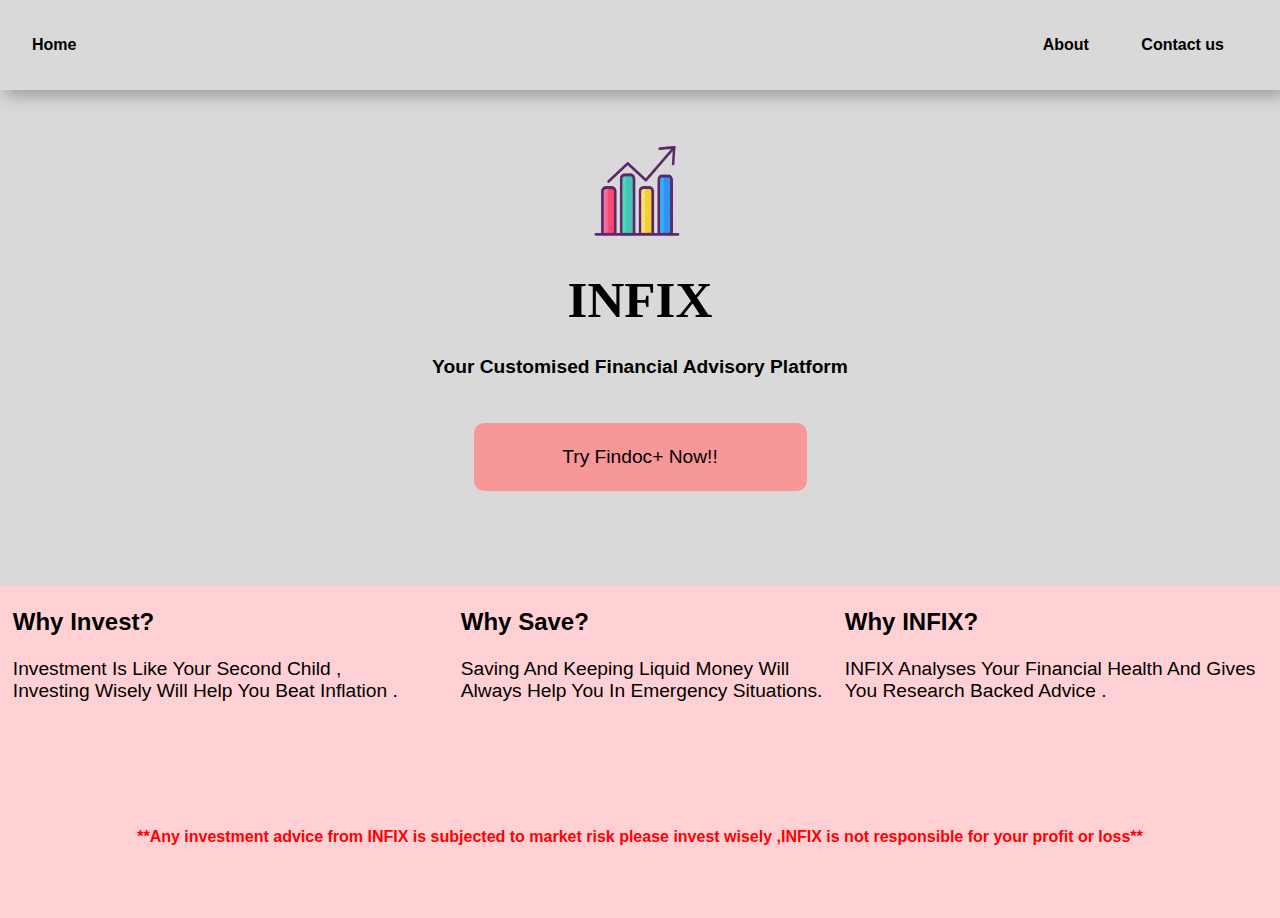
==== index1.html @ a71ea7bb "tempo commit" ====
<!DOCTYPE html>
<html lang="en">
<head>
    <meta charset="UTF-8">
    <meta name="viewport" content="width=device-width, initial-scale=1.0">
    <title>Document</title>
    <link rel="stylesheet" href="style1.css">
</head>
<body>
    <div class="bg">
        
         <div class="nav">
          <div class="text">Home</div>  
          <div class="nright">
            <p class="text2">About</p>
            <p class="text2">Contact us</p>
         </div> 
         </div>

         <div class="mid">
            <div class="mid1">
                <img src="logo.png" alt="" class="logo">
            </div>
            <div class="mid2">INFIX</div>
            <div class="mid3">your customised financial advisory platform</div>
            <div class="mid4">try findoc+ now!!</div>
         </div>
        
    </div>
    <div class="bg2">
        <div class="downleft">
            <div class="dlu">
                why invest?
            </div>
            <div class="dld">

Investment is like your 
second child ,<br> investing wisely 
will help you beat inflation .

            </div>
        </div>
        <div class="downmid">
            <div class="dlu">
                why save?
            </div>
            <div class="dld">

Saving and keeping liquid 
money will always help you 
in emergency situations.

            </div>
        </div>
        <div class="downright">
            <div class="dlu">
                why INFIX?
            </div>
            <div class="dld">

INFIX analyses your financial 
health and gives you research
backed advice .


            </div>
        </div>
        <div class="downsmall">
            Explore-learn-invest-with Infix
        </div>
        
    </div>
    <div class="footer">
        **Any investment advice from INFIX is subjected to market risk please invest wisely ,INFIX 
is not responsible for your profit or loss** 
    </div>
    
    
</body>
</html>
---- style1.css ----
*{
    margin: 0;
    padding: 0;
}
body{
    overflow-x:hidden;

}
.bg{
    width: 100vw;
    height: 65vh;
    background-color: #D9D9D9;
    /* border: 2px solid black; */
}

.nav{
    height: 10vh;
    width: 100vw;
    font-family: Arial, Helvetica, sans-serif;
    font-weight: 600;
    display: flex;
    align-items: center;
    box-shadow:0.3em 0.3em 1em rgba(0, 0, 0, 0.3); 
    justify-content: space-between;
}
.nright{
    padding-right: 2em;
}
.text{
    padding: 2em;
}
.text2{
    padding: 1.5em;
    width: 20vw;
    text-align: center;
    display: inline;
}
.mid1
{
    display: flex;
    justify-content: center;
}
.mid2{
    font-family: Garamond, serif;
    display: flex;
    justify-content: center;
    margin-top: 3vh;
    font-size:3.2em ;
    font-weight: 600;
}
.mid3{
      font-family: Arial, Helvetica, sans-serif;
    text-transform: capitalize;
    display: flex;
    justify-content: center;
    font-weight: 600;
    margin-top: 3vh;
    font-size: larger;
    text-align: center;
}
.mid{
    display: flex;
    flex-direction: column;
    align-items: center;
}
.mid4{
    height: 5.5vh;
    width: 35vh;
    background-color: #F89797;
    display: flex;
    justify-content: center;
    margin-top: 2vh;
    padding: 1vh;
    align-items: center;
    border-radius: 10px;
    text-transform: capitalize;
    font-weight: 500;
    font-size: larger;
    margin-top: 5vh;
    font-family: Arial, Helvetica, sans-serif;
}
.downleft{
    height: 25vh;
    width: 35vw;
    
}
.downmid{
    height: 25vh;
    width: 30vw;
    
}
.downright{
    height: 25vh;
    width: 35vw;
    
}


.dlu{
    margin-top: 2.5vh;
    margin-left: 1vw;
    font-weight: 600;
    font-size: x-large;
}
.bg2{
    display: inline-flex;
    font-family: Arial, Helvetica, sans-serif;
    text-transform: capitalize;
    margin-bottom: 3vh;
    justify-content: space-around;
}
.dld{
    margin-left: 1vw;
    margin-top: 2.5vh;
    font-size: larger;
}
.logo{
    height: 12vh;
    width: 12vh;
    padding-top: 5vh;
}
.bg2{
    height: 25vh;
    width: 100vw;
    background-color: #FFD1D4;
    margin-bottom: 0%;

}
.footer{
    width: 100vw;
    background-color: #FFD1D4;
    height: 10vh;
    display: flex;
    justify-content: center;
    text-align: center;
    padding-top: 2vh;
    font-family: Arial, Helvetica, sans-serif;
    font-weight: 700;
    color: #FF0000;
}
.downsmall{
    display: none;
}
@media screen and (max-width: 500px) {
    .downleft{
       display: none;
    }
    .downright{
        display: none;
     }
     .downmid{
        display: none;
     }
     .downsmall{
        display: flex;
        justify-content: center;
        align-items: center;
        text-align: center;
        font-family: Arial, Helvetica, sans-serif;
        font-weight: bolder;
        font-size: 1.5em;
     }
}
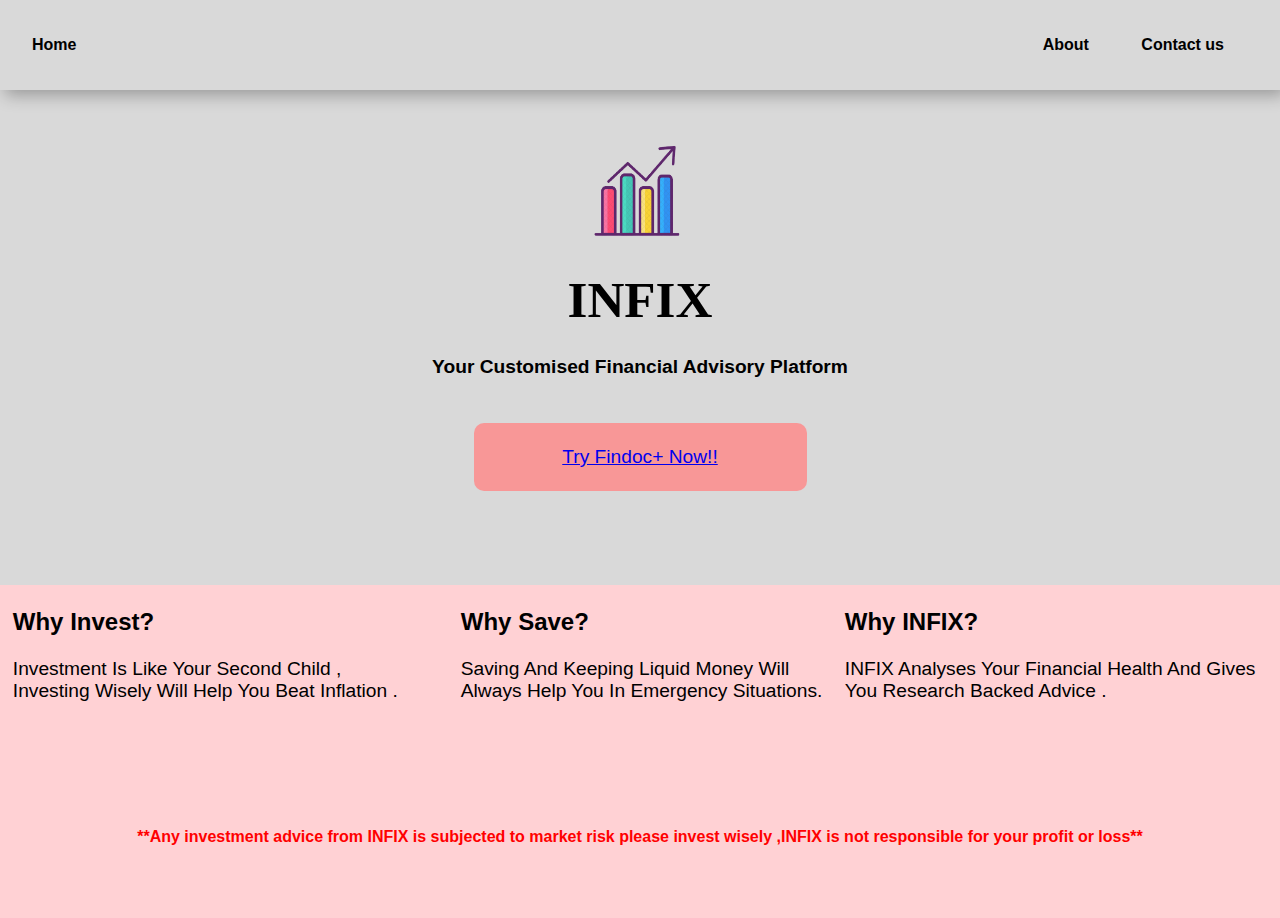
==== commit 23fceca4: "addedlink" ====
--- a/index1.html
+++ b/index1.html
@@ -21,9 +21,9 @@
             <div class="mid1">
                 <img src="logo.png" alt="" class="logo">
             </div>
-            <div class="mid2">INFIX</div>
-            <div class="mid3">your customised financial advisory platform</div>
-            <div class="mid4">try findoc+ now!!</div>
+            <div class="mid2">  INFIX</div>
+            <div class="mid3">Your customised financial advisory platform</div>
+            <div class="mid4"> <a href="index.html">Try findoc+ now!!</a></div>
          </div>
         
     </div>
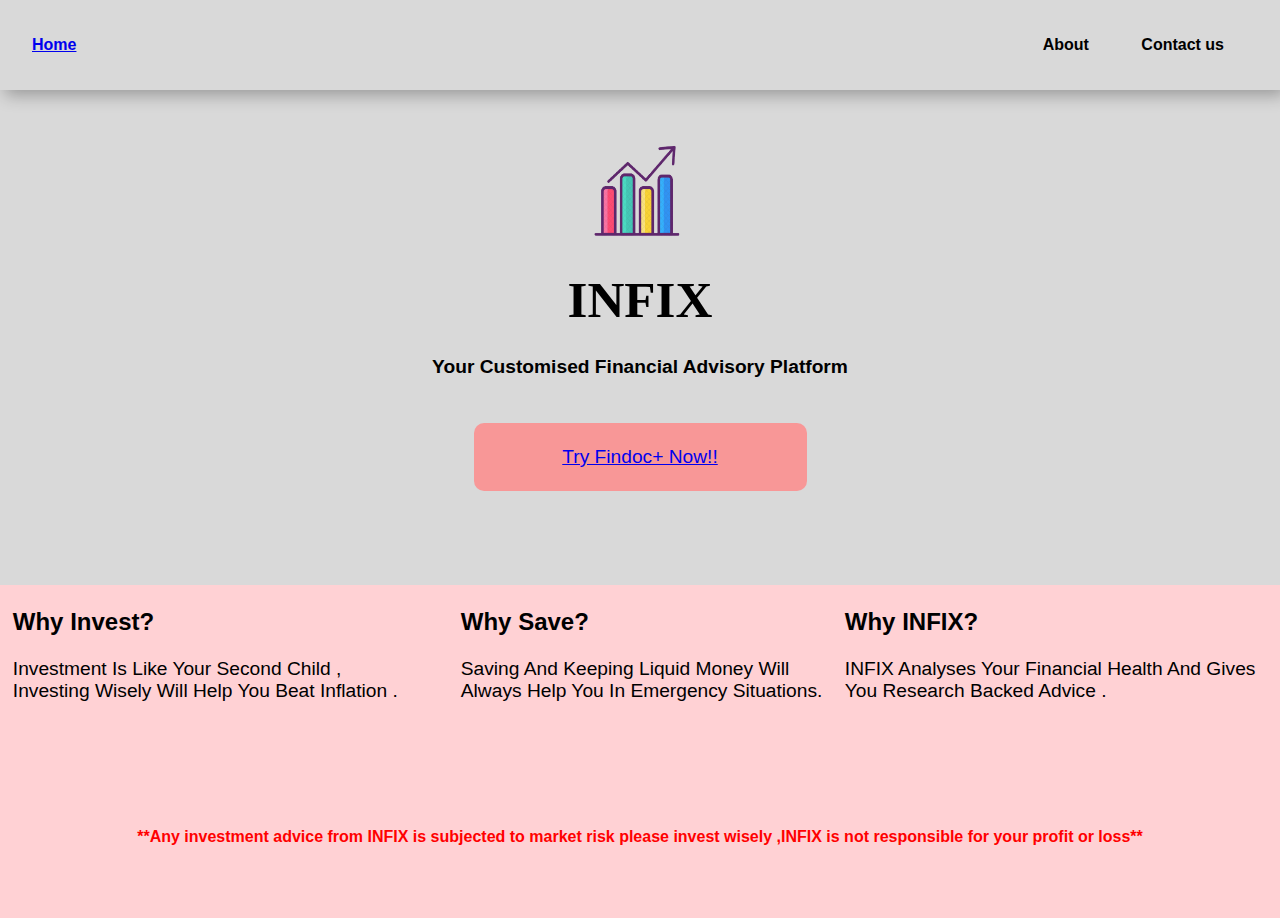
==== commit 8ebdf159: "h" ====
--- a/index1.html
+++ b/index1.html
@@ -10,7 +10,7 @@
     <div class="bg">
         
          <div class="nav">
-          <div class="text">Home</div>  
+          <div class="text"> <a href="index1.html">Home</a></div>  
           <div class="nright">
             <p class="text2">About</p>
             <p class="text2">Contact us</p>
--- a/style1.css
+++ b/style1.css
@@ -28,6 +28,7 @@
 }
 .text{
     padding: 2em;
+    text-decoration: none;
 }
 .text2{
     padding: 1.5em;
@@ -78,6 +79,7 @@
     font-size: larger;
     margin-top: 5vh;
     font-family: Arial, Helvetica, sans-serif;
+    text-decoration: none;
 }
 .downleft{
     height: 25vh;
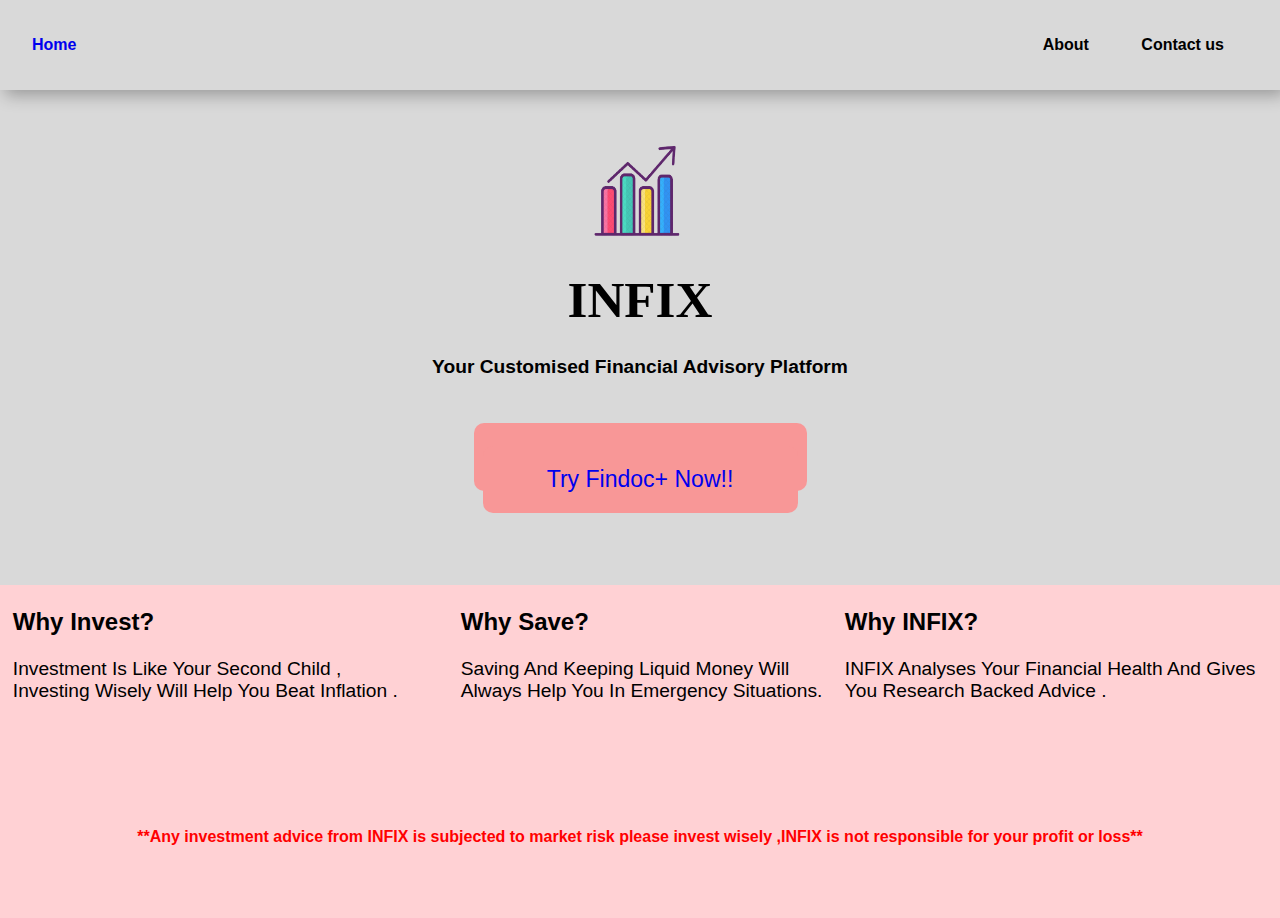
==== commit 44411473: "g" ====
--- a/index1.html
+++ b/index1.html
@@ -23,7 +23,7 @@
             </div>
             <div class="mid2">  INFIX</div>
             <div class="mid3">Your customised financial advisory platform</div>
-            <div class="mid4"> <a href="index.html">Try findoc+ now!!</a></div>
+            <div class="mid4"> <a class="mid4" href="index.html">Try findoc+ now!!</a></div>
          </div>
         
     </div>
--- a/style1.css
+++ b/style1.css
@@ -1,6 +1,7 @@
 *{
     margin: 0;
     padding: 0;
+    text-decoration: none;
 }
 body{
     overflow-x:hidden;
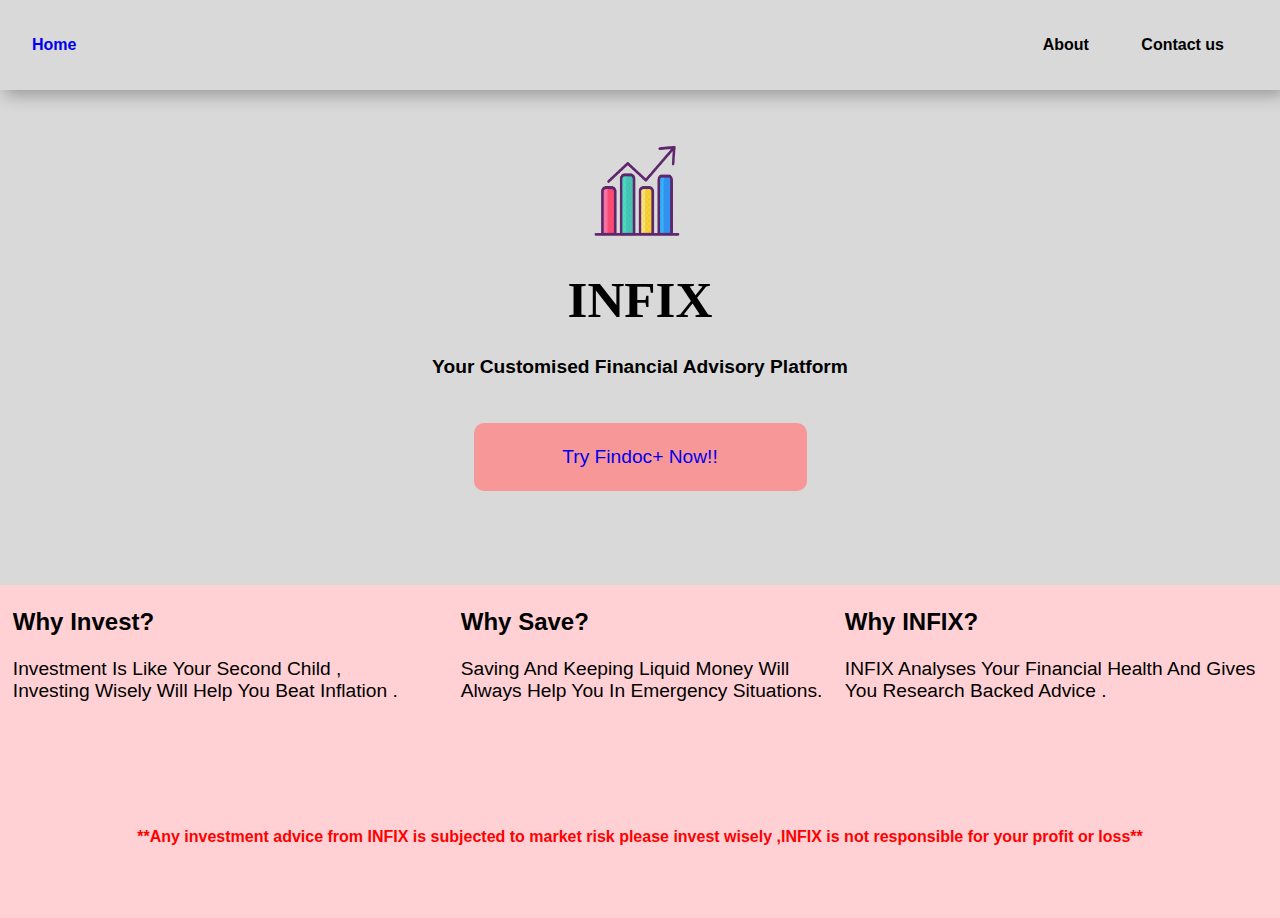
==== commit e6fc184d: "l" ====
--- a/index1.html
+++ b/index1.html
@@ -23,7 +23,7 @@
             </div>
             <div class="mid2">  INFIX</div>
             <div class="mid3">Your customised financial advisory platform</div>
-            <div class="mid4"> <a class="mid4" href="index.html">Try findoc+ now!!</a></div>
+            <div class="mid4"> <a class="mid5" href="index.html">Try findoc+ now!!</a></div>
          </div>
         
     </div>
--- a/style1.css
+++ b/style1.css
@@ -6,6 +6,9 @@
 body{
     overflow-x:hidden;
 
+}
+.mid5{
+    text-decoration: none;
 }
 .bg{
     width: 100vw;
